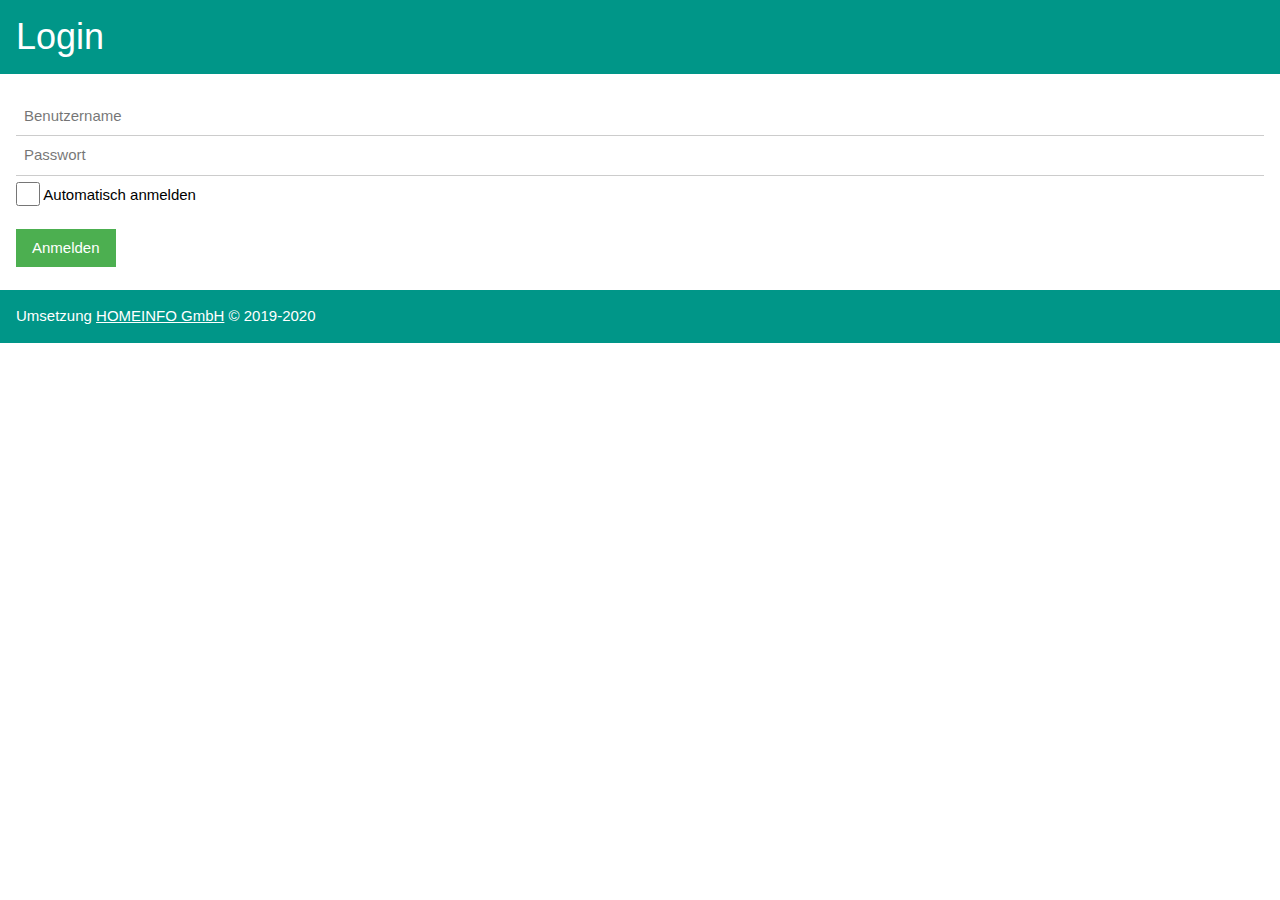
==== frontend/index.html @ d483ad07 "Refac." ====
<!DOCTYPE HTML>
<!--
  @licstart  The following is the entire license notice for the JavaScript code in this page.
  The JavaScript code in this page is free software: you can
  redistribute it and/or modify it under the terms of the GNU
  General Public License (GNU GPL) as published by the Free Software
  Foundation, either version 3 of the License, or (at your option)
  any later version.  The code is distributed WITHOUT ANY WARRANTY;
  without even the implied warranty of MERCHANTABILITY or FITNESS
  FOR A PARTICULAR PURPOSE.  See the GNU GPL for more details.

  As additional permission under GNU GPL version 3 section 7, you
  may distribute non-source (e.g., minimized or compacted) forms of
  that code without the copy of the GNU GPL normally required by
  section 4, provided you include this license notice and a URL
  through which recipients can access the Corresponding Source.
  @licend  The above is the entire license notice
-->
<head>
  <meta charset="utf-8">
  <meta name="viewport" content="width=device-width, initial-scale=1">
  <title>Terminal Manager</title>
  <link rel="stylesheet" href="css/w3.css">
  <link rel="stylesheet" href="css/termgr.css">
  <script src="js/api.js"></script>
  <script src="js/cache.js"></script>
  <script src="js/autologin.js"></script>
</head>
---- frontend/css/termgr.css ----
#loader {
  position: absolute;
  left: 50%;
  top: 50%;
  z-index: 1;
  width: 150px;
  height: 150px;
  margin: -75px 0 0 -75px;
  border: 16px solid #f3f3f3;
  border-radius: 50%;
  border-top: 16px solid #3498db;
  width: 120px;
  height: 120px;
  -webkit-animation: spin 2s linear infinite;
  animation: spin 2s linear infinite;
}

@-webkit-keyframes spin {
  0% { -webkit-transform: rotate(0deg); }
  100% { -webkit-transform: rotate(360deg); }
}

@keyframes spin {
  0% { transform: rotate(0deg); }
  100% { transform: rotate(360deg); }
}
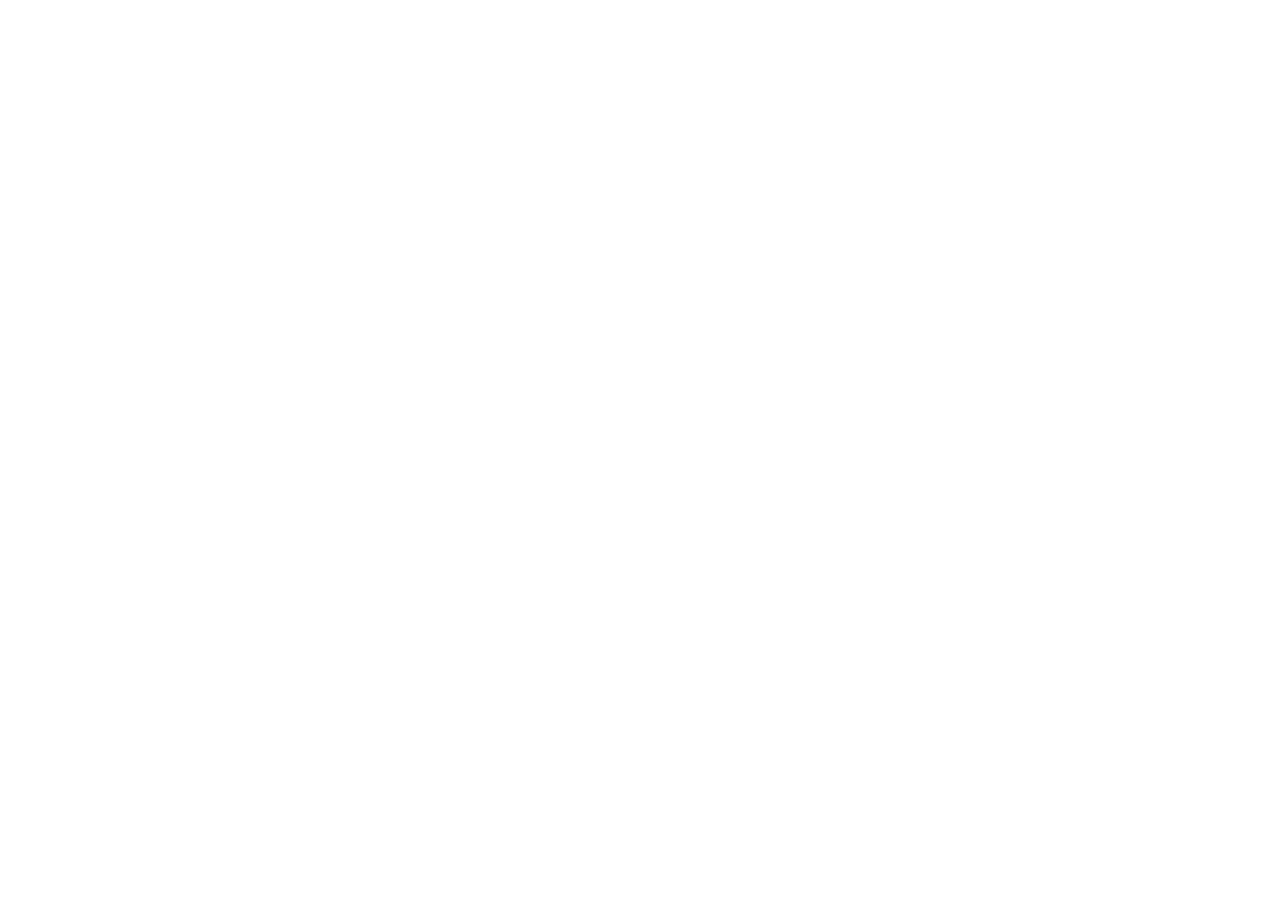
==== commit c13c5944: "Refactored for JavaScript modules." ====
--- a/frontend/index.html
+++ b/frontend/index.html
@@ -22,7 +22,8 @@
   <title>Terminal Manager</title>
   <link rel="stylesheet" href="css/w3.css">
   <link rel="stylesheet" href="css/termgr.css">
-  <script src="js/api.js"></script>
-  <script src="js/cache.js"></script>
-  <script src="js/autologin.js"></script>
+  <script type="module">
+    import { init } from 'js/autologin.js';
+    document.addEventListener('DOMContentLoaded', init);
+  </script>
 </head>
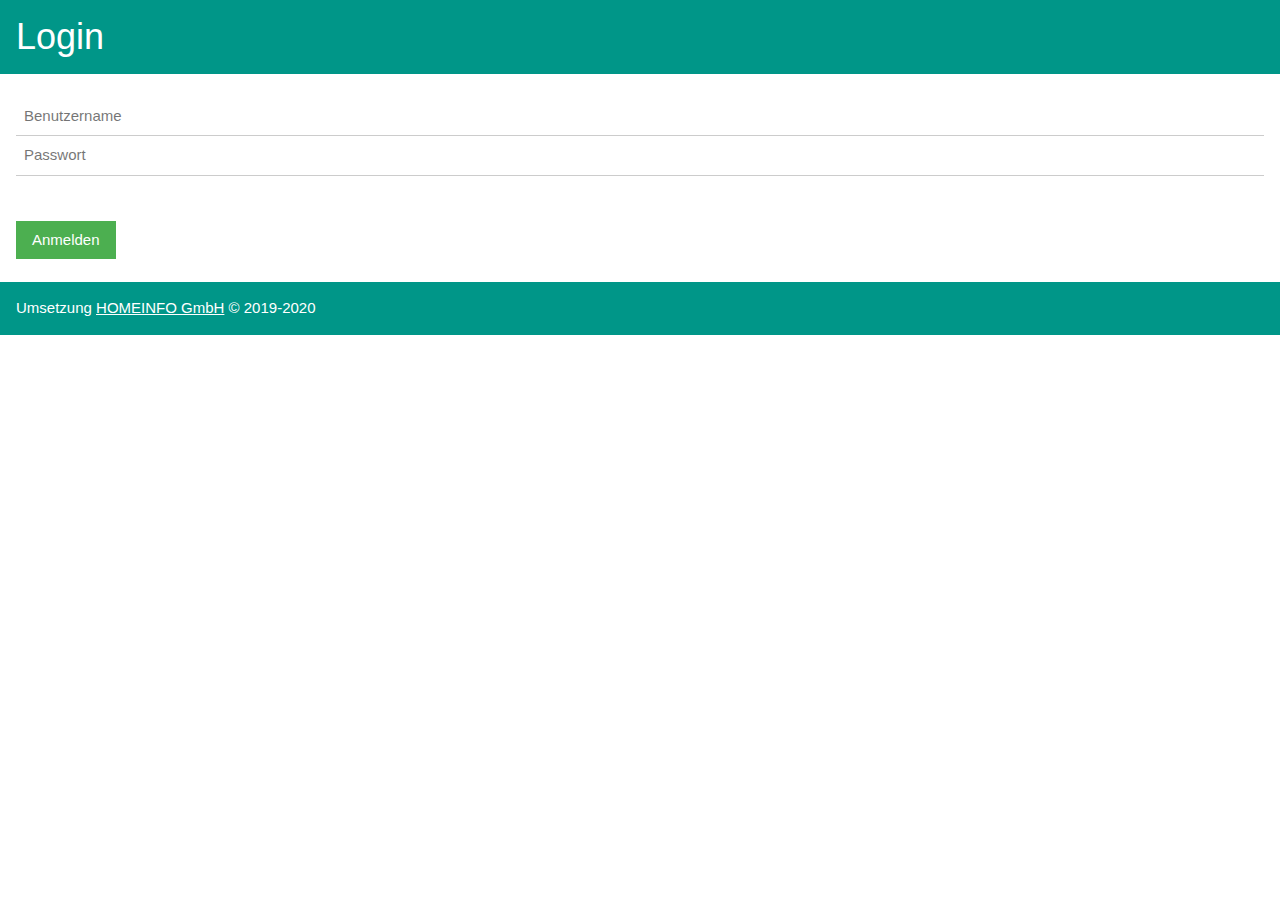
==== commit 077b15d8: "Removed autologin." ====
--- a/frontend/index.html
+++ b/frontend/index.html
@@ -23,7 +23,29 @@
   <link rel="stylesheet" href="css/w3.css">
   <link rel="stylesheet" href="css/termgr.css">
   <script type="module">
-    import { init } from 'js/autologin.js';
+    import { init } from './js/login.js';
     document.addEventListener('DOMContentLoaded', init);
   </script>
 </head>
+
+<div class="w3-container w3-teal">
+  <h1>Login</h1>
+</div>
+
+<br/>
+
+<form class="w3-container">
+  <input id="account" type="text" class="w3-input" placeholder="Benutzername" required>
+  <input id="passwd" type="password" class="w3-input" placeholder="Passwort" required>
+  <br/>
+  <br/>
+  <button id="login" type="submit" class="w3-button w3-green">Anmelden</button>
+</form>
+
+<br/>
+
+<div class="w3-container w3-teal">
+  <footer>
+    <p>Umsetzung <a href="http://www.homeinfo.de" target="_blank">HOMEINFO GmbH</a> &copy; 2019-2020</p>
+  </footer>
+</div>
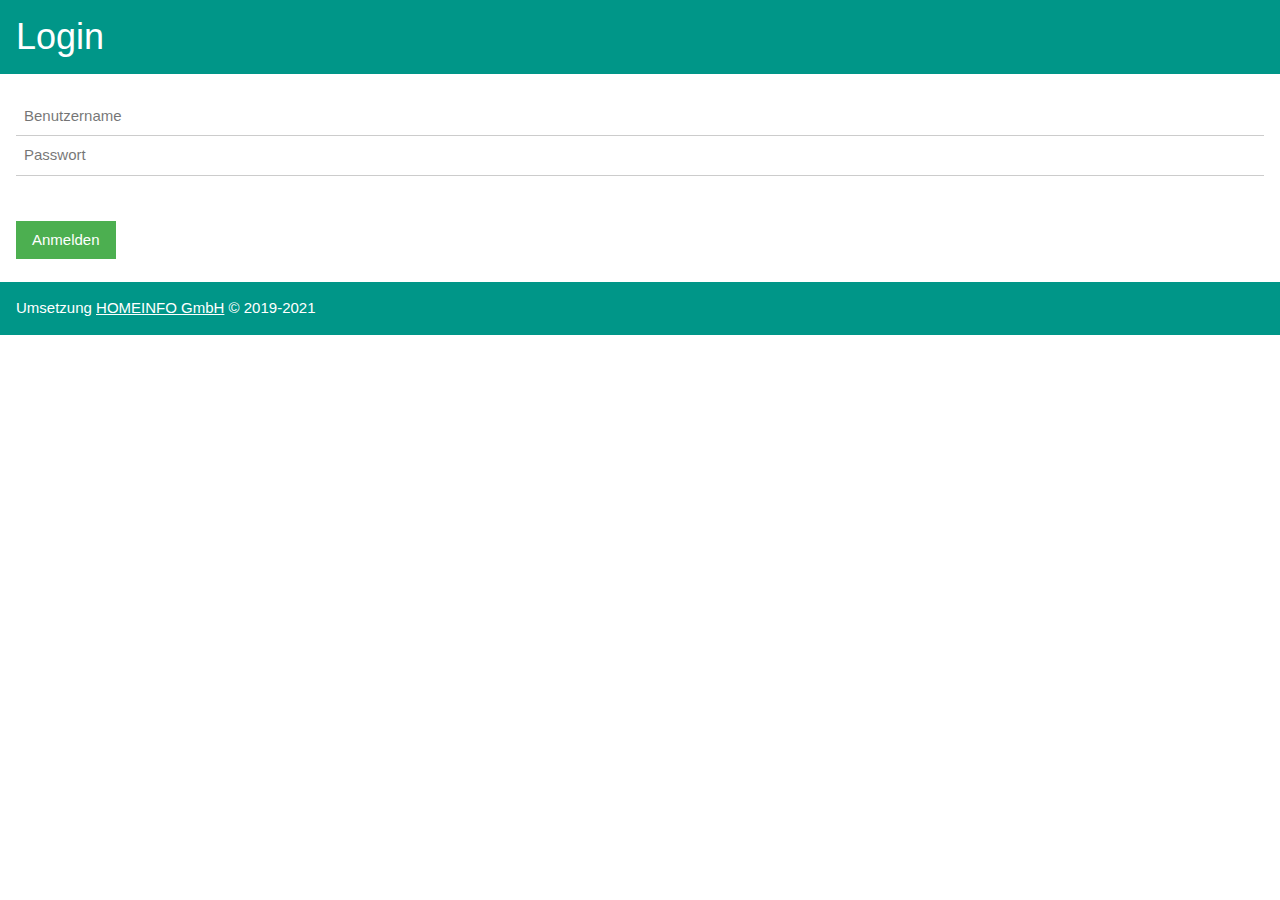
==== commit c2e71e2a: "Update copyright year" ====
--- a/frontend/index.html
+++ b/frontend/index.html
@@ -23,7 +23,7 @@
   <link rel="stylesheet" href="css/w3.css">
   <link rel="stylesheet" href="css/termgr.css">
   <script type="module">
-    import { init } from './js/login.js';
+    import { init } from './js/login.mjs';
     document.addEventListener('DOMContentLoaded', init);
   </script>
 </head>
@@ -35,8 +35,8 @@
 <br/>
 
 <form class="w3-container">
-  <input id="account" type="text" class="w3-input" placeholder="Benutzername" required>
-  <input id="passwd" type="password" class="w3-input" placeholder="Passwort" required>
+  <input id="account" type="text" class="w3-input" placeholder="Benutzername" autocomplete="on" required>
+  <input id="passwd" type="password" class="w3-input" placeholder="Passwort" autocomplete="on" required>
   <br/>
   <br/>
   <button id="login" type="submit" class="w3-button w3-green">Anmelden</button>
@@ -46,6 +46,6 @@
 
 <div class="w3-container w3-teal">
   <footer>
-    <p>Umsetzung <a href="http://www.homeinfo.de" target="_blank">HOMEINFO GmbH</a> &copy; 2019-2020</p>
+    <p>Umsetzung <a href="http://www.homeinfo.de" target="_blank">HOMEINFO GmbH</a> &copy; 2019-2021</p>
   </footer>
 </div>
